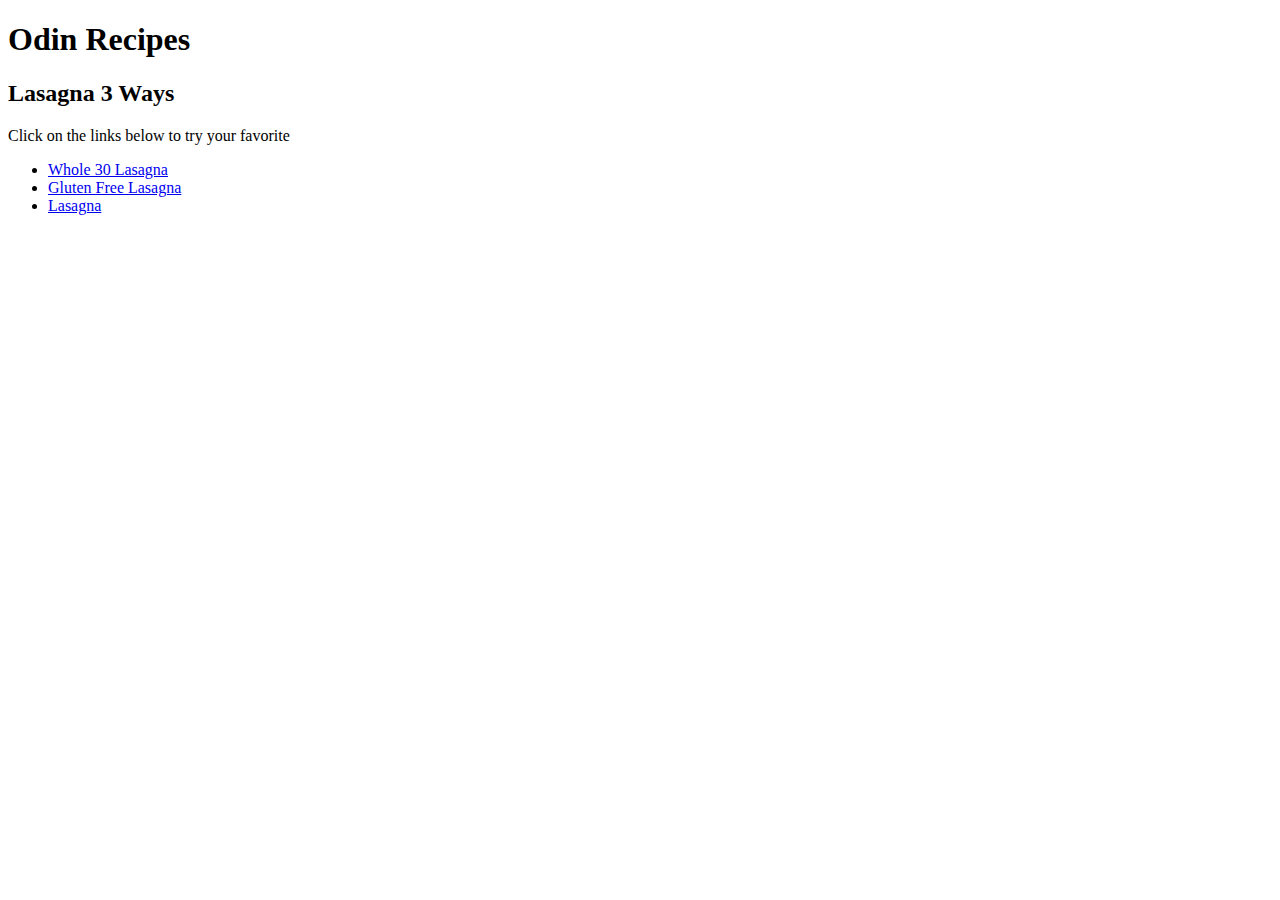
==== index.html @ d6618676 "Edit README.md and index.html and odin-recipes and recipes/gluten.html and recipes/lasagna.html and " ====
<!DOCTYPE html>
<html lang="en">
    <head>
        <meta charset="UTF-8">
        <title>odin-recipes</title>
    </head>
</html>
<main>
    <h1>Odin Recipes</h1>
    <h2>Lasagna 3 Ways</h2>
    <p>Click on the links below to try your favorite</p>
</main>
<ul>
    <li><a href="recipes/whole30.html">Whole 30 Lasagna</a></li>
    <li><a href='recipes/gluten.html'>Gluten Free Lasagna</a></li>
    <li><a href='recipes/lasagna.html'>Lasagna</a></li>
</ul>
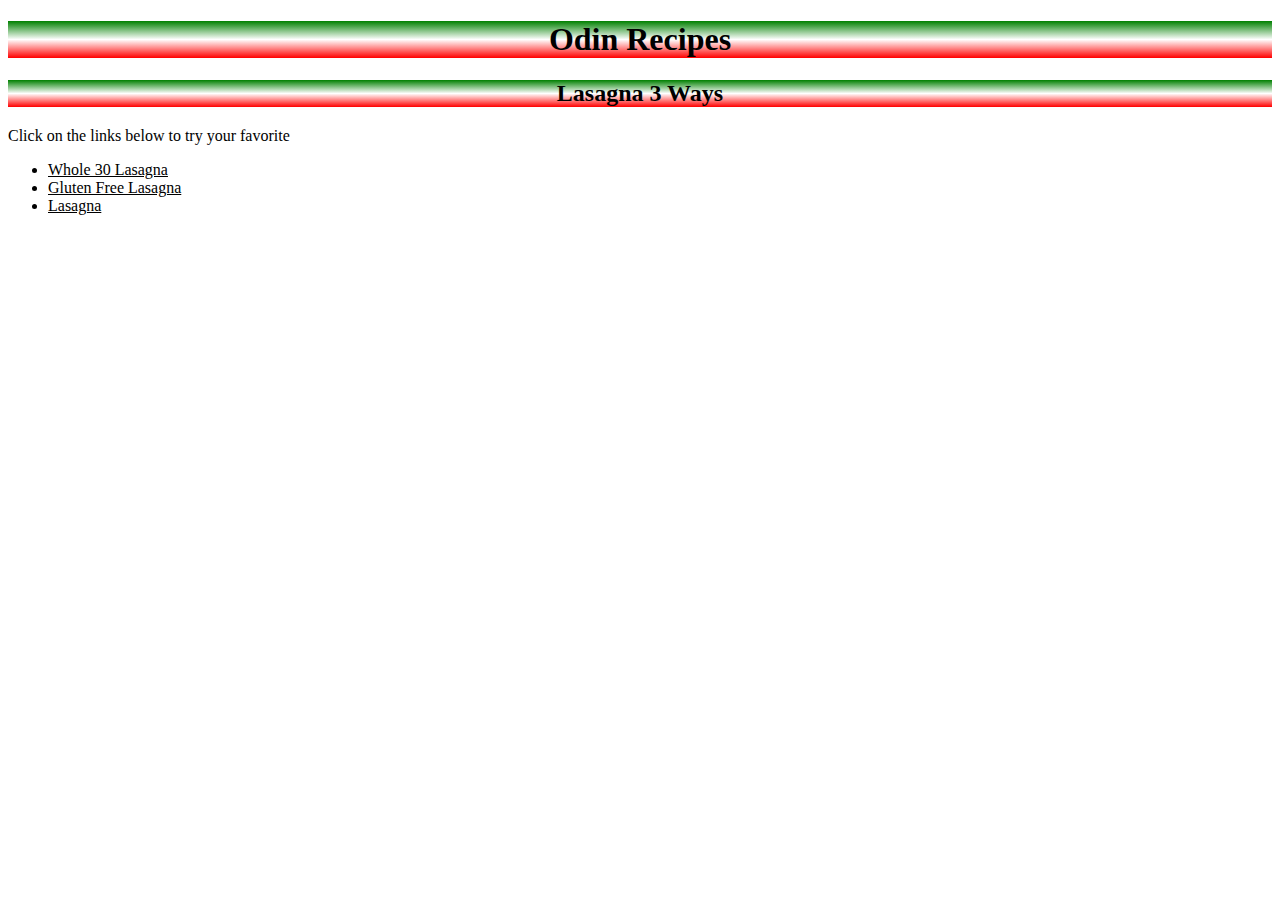
==== commit 893f30ba: "Began adding CSS to this project" ====
--- a/index.html
+++ b/index.html
@@ -3,11 +3,12 @@
     <head>
         <meta charset="UTF-8">
         <title>odin-recipes</title>
+        <link rel="stylesheet" href="style.css"></link>
     </head>
 </html>
 <main>
-    <h1>Odin Recipes</h1>
-    <h2>Lasagna 3 Ways</h2>
+    <h1 class="flag">Odin Recipes</h1>
+    <h2 class="flag">Lasagna 3 Ways</h2>
     <p>Click on the links below to try your favorite</p>
 </main>
 <ul>
--- a/style.css
+++ b/style.css
@@ -0,0 +1,39 @@
+.flag{
+    text-align: center;
+/*I want to make an italian flag as the background here*/
+    background: linear-gradient(#008000,#ffffff, #ff0000)
+/*I want to get rid of the space between h1 and h2*/
+}
+
+
+
+
+
+
+
+
+
+
+
+
+
+
+
+
+
+/*This is the code for clicking on the links*/
+a{
+    color:black;
+}
+
+a:visited{
+    color: black
+}
+
+a:hover{
+    color:red
+}
+
+a:active{
+    color:black
+}
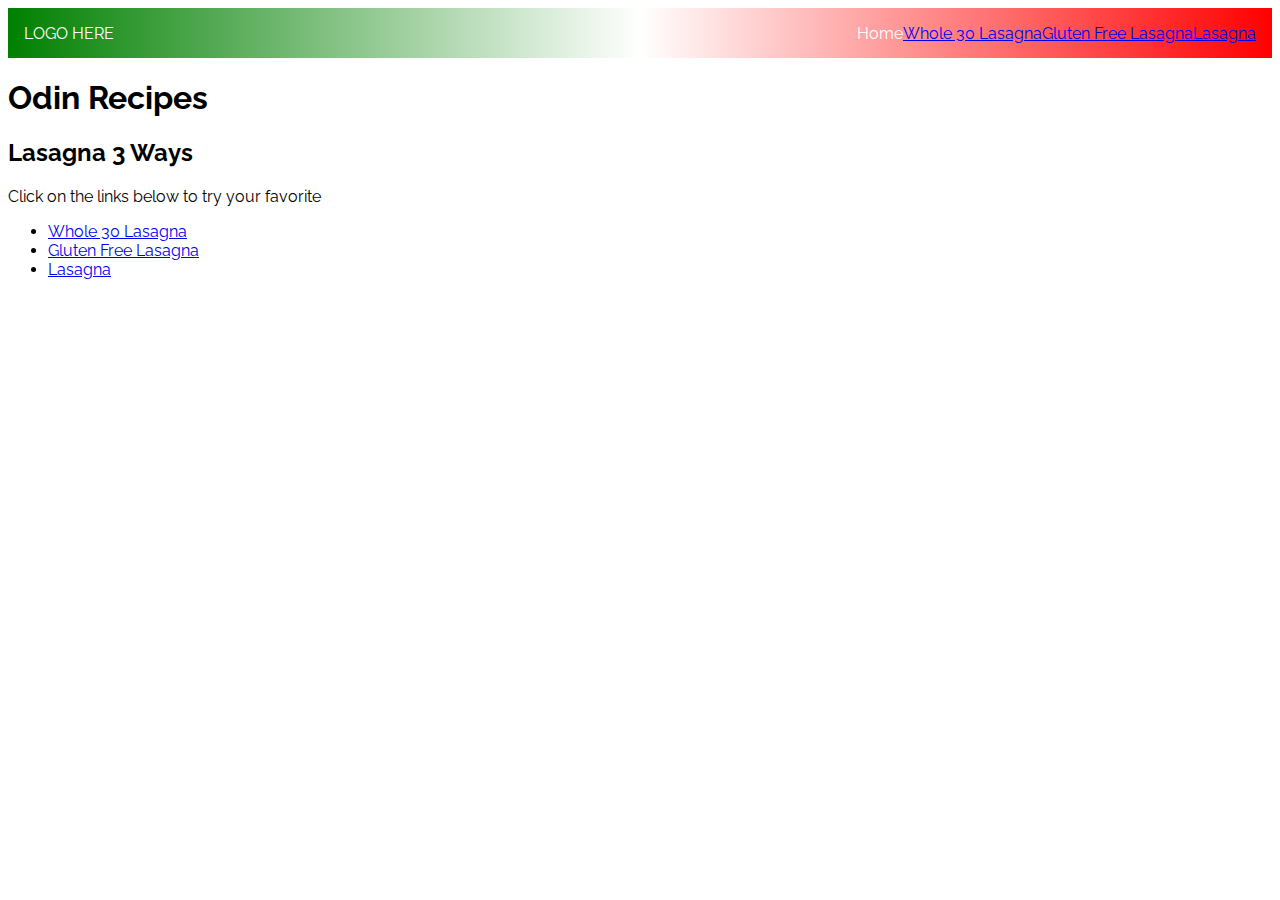
==== commit d6bb2893: "Added a nav bar to my index page" ====
--- a/index.html
+++ b/index.html
@@ -5,7 +5,23 @@
         <title>odin-recipes</title>
         <link rel="stylesheet" href="style.css"></link>
     </head>
-</html>
+<body>
+<!--Navigation Bar-->
+<section class="top-nav">
+<!--For the logo use The Odin Project?-->
+    <div>LOGO HERE</div>
+    <input id="menu-toggle" type="checkbox">
+    <label class="menu-button-container" for="menu-toggle">
+        <div class='menu-button'>
+        </div>
+    </label>
+    <ul class="menu">
+        <li><a class='nav' hrev='../odin-recipes/index.html'>Home</a></li>
+        <li><a class='nav' href="recipes/whole30.html">Whole 30 Lasagna</a></li>
+    <li><a class='nav' href='recipes/gluten.html'>Gluten Free Lasagna</a></li>
+    <li><a class='nav' href='recipes/lasagna.html'>Lasagna</a></li>
+    </ul>
+</section>
 <main>
     <h1 class="flag">Odin Recipes</h1>
     <h2 class="flag">Lasagna 3 Ways</h2>
@@ -16,4 +32,6 @@
     <li><a href='recipes/gluten.html'>Gluten Free Lasagna</a></li>
     <li><a href='recipes/lasagna.html'>Lasagna</a></li>
 </ul>
+</body>
+</html>
 
--- a/style.css
+++ b/style.css
@@ -1,3 +1,128 @@
+@import url(https://fonts.googleapis.com/css?family=Raleway);
+*{/*Universal*/
+    font-family: "Raleway";
+    box-sizing: border-box;
+}
+/*Navigation Bar*/
+.top-nav{
+    display: flex;
+    flex-direction: row;
+    align-items: center;
+    justify-content: space-between; /*moves the li away from the Logo*/
+    background-color: #00BAF0;
+    background: linear-gradient(to left, #ff0000,#ffffff, #008000);
+    color: white;
+    height: 50px;
+    padding: 1em;
+}
+.menu{
+    display: flex;
+    flex-direction: row; /*aligns the li in a row*/
+    list-style-type: none;
+    margin: 0;
+    padding: 0;
+}
+.menu>li{
+    margin: 0 1 rem;/*top_bottom, left_right*/
+    overflow: hidden;
+}
+.menu-button-container{
+    display: none;
+    height: 100%;
+    width: 30px;
+    cursor: pointer;
+    flex-direction: column;
+    justify-content: center;
+    align-items: center;
+}
+#menu-toggle{
+    display: none;
+}
+.menu-button,.menu-button::before,.menu-button::after{
+    display: block;
+    background-color:#ffffff;
+    position: absolute;
+    height: 4px;
+    width: 30px;
+    transition: transform 400ms cubic-bezier(0.23, 1, 0.32, 1);
+    border-radius: 2px;
+}
+.menu-button::before{
+    content: '';
+    margin-top: -8px;
+}
+.menu-button::after{
+    content:'';
+    margin-top: 8px;
+}
+/*This adds the Hamburger*/
+#menu-toggle:checked + .menu-button-container .menu-button::before{
+    margin-top: 0px;
+    transform: rotate(405deg);
+}
+#menu-toggle:checked + .menu-button-container .menu-button::after {
+    margin-top: 0px;
+    transform: rotate(-405deg);
+} 
+@media (max-width: 700px){
+    .menu-button-container{
+        display: flex;
+    }
+.menu{
+    position: absolute;/*moves the hamburger to the right*/
+    top:0;
+    margin-top: 50px;
+    left: 0;
+    flex-direction: column;/*arranges the li into a column instead of a line*/
+    width: 100%;
+    justidy-content: center;
+    align-items: center;
+}
+#menu-toggle ~ .menu li {
+    height: 0;
+    margin: 0;
+    padding: 0;
+    border: 0;
+/*hides the li*/
+transition: height 400ms cubic-bezier(0.23, 1, 0.32, 1);
+}
+#menu-toggle:checked ~ .menu li {/*This creates the dropdown boxes*/
+    border: 1px solid #333;
+    height: 2.5em;
+    padding: 0.5em;
+    transition: height 400ms cubic-bezier(0.23, 1, 0.32, 1);
+  }
+  .menu > li {/*This makes dropdown boxes look nice*/
+    display: flex;
+    justify-content: center;
+    margin: 0;
+    padding: 0.5em 0;
+    width: 100%;
+    color: white;
+    background-color: #222;
+  }
+  .menu > li:not(:last-child) {
+    border-bottom: 1px solid #444;
+  }
+
+/*^^^Navigation Bar^^^*/
+.nav{
+    color:white;
+}
+
+.nav:visited{
+    color: white
+}
+
+.nav:hover{
+    color:white
+}
+
+.nav:active{
+    color:white
+}
+
+
 .flag{
     text-align: center;
 /*I want to make an italian flag as the background here*/
@@ -21,9 +146,11 @@
 
 
 
+
 /*This is the code for clicking on the links*/
 a{
     color:black;
+    text-decoration: none;
 }
 
 a:visited{
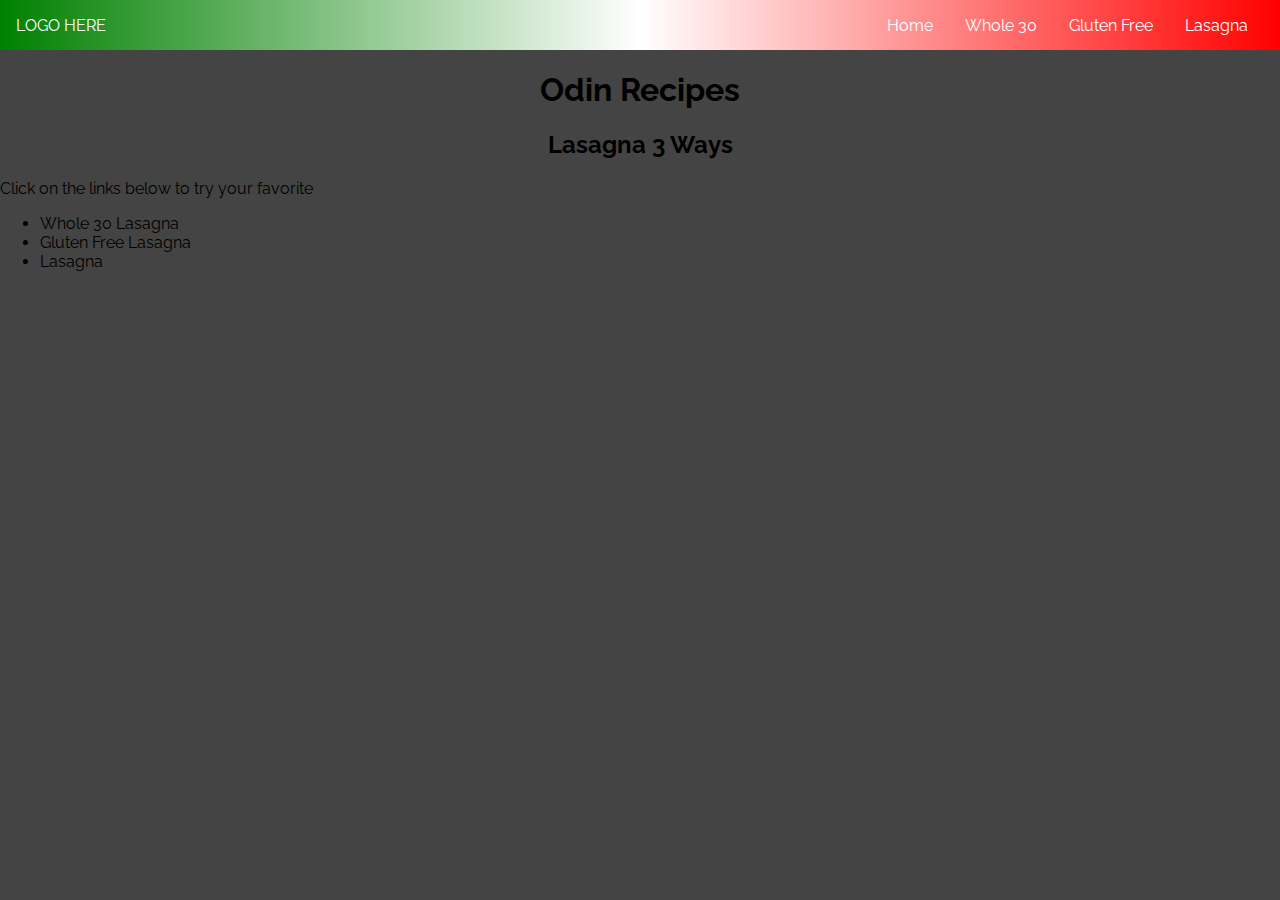
==== commit 075e6894: "Fixed the navigation bar" ====
--- a/index.html
+++ b/index.html
@@ -9,6 +9,7 @@
 <!--Navigation Bar-->
 <section class="top-nav">
 <!--For the logo use The Odin Project?-->
+<!--I want to put a grey border around my nav bar-->
     <div>LOGO HERE</div>
     <input id="menu-toggle" type="checkbox">
     <label class="menu-button-container" for="menu-toggle">
@@ -16,22 +17,22 @@
         </div>
     </label>
     <ul class="menu">
-        <li><a class='nav' hrev='../odin-recipes/index.html'>Home</a></li>
-        <li><a class='nav' href="recipes/whole30.html">Whole 30 Lasagna</a></li>
-    <li><a class='nav' href='recipes/gluten.html'>Gluten Free Lasagna</a></li>
-    <li><a class='nav' href='recipes/lasagna.html'>Lasagna</a></li>
+        <li><a class='nav' id="home" hrev='../odin-recipes/index.html'>Home</a></li>
+        <li><a class='nav' id='whole' href="recipes/whole30.html">Whole 30</a></li>
+    <li><a class='nav' id='gluten' href='recipes/gluten.html'>Gluten Free</a></li>
+    <li><a class='nav' id='lasagna' href='recipes/lasagna.html'>Lasagna</a></li>
     </ul>
 </section>
 <main>
-    <h1 class="flag">Odin Recipes</h1>
-    <h2 class="flag">Lasagna 3 Ways</h2>
+    <h1>Odin Recipes</h1>
+    <h2>Lasagna 3 Ways</h2>
     <p>Click on the links below to try your favorite</p>
-</main>
 <ul>
     <li><a href="recipes/whole30.html">Whole 30 Lasagna</a></li>
     <li><a href='recipes/gluten.html'>Gluten Free Lasagna</a></li>
     <li><a href='recipes/lasagna.html'>Lasagna</a></li>
 </ul>
+</main>
 </body>
 </html>
 
--- a/style.css
+++ b/style.css
@@ -1,98 +1,124 @@
 @import url(https://fonts.googleapis.com/css?family=Raleway);
-*{/*Universal*/
-    font-family: "Raleway";
-    box-sizing: border-box;
+/*Navigation Bar*/
+h2 {
+  vertical-align: center;
+  text-align: center;
 }
-/*Navigation Bar*/
-.top-nav{
+
+html, body {
+  margin: 0;
+  height: 100%;
+}
+
+* {
+  font-family: "Raleway";
+  box-sizing: border-box;
+}
+
+.top-nav {
+  display: flex;
+  flex-direction: row;
+  align-items: center;
+  justify-content: space-between;
+  background-color: #00BAF0;
+  background: linear-gradient(to left, red, white,green);
+  /* W3C, IE 10+/ Edge, Firefox 16+, Chrome 26+, Opera 12+, Safari 7+ */
+  color: #FFF;
+  height: 50px;
+  padding: 1em;
+}
+
+.menu {
+  display: flex;
+  flex-direction: row;
+  list-style-type: none;
+  margin: 0;
+  padding: 0;
+}
+
+.menu > li {
+  margin: 0 1rem;
+  overflow: hidden;
+}
+
+.menu-button-container {
+  display: none;
+  height: 100%;
+  width: 30px;
+  cursor: pointer;
+  flex-direction: column;
+  justify-content: center;
+  align-items: center;
+}
+
+#menu-toggle {
+  display: none;
+}
+
+.menu-button,
+.menu-button::before,
+.menu-button::after {
+  display: block;
+  background-color: #fff;
+  position: absolute;
+  height: 4px;
+  width: 30px;
+  transition: transform 400ms cubic-bezier(0.23, 1, 0.32, 1);
+  border-radius: 2px;
+}
+
+.menu-button::before {
+  content: '';
+  margin-top: -8px;
+}
+
+.menu-button::after {
+  content: '';
+  margin-top: 8px;
+}
+
+#menu-toggle:checked + .menu-button-container .menu-button::before {
+  margin-top: 0px;
+  transform: rotate(405deg);
+}
+
+#menu-toggle:checked + .menu-button-container .menu-button {
+  background: rgba(255, 255, 255, 0);
+}
+
+#menu-toggle:checked + .menu-button-container .menu-button::after {
+  margin-top: 0px;
+  transform: rotate(-405deg);
+}
+
+@media (max-width: 700px) {
+  .menu-button-container {
     display: flex;
-    flex-direction: row;
-    align-items: center;
-    justify-content: space-between; /*moves the li away from the Logo*/
-    background-color: #00BAF0;
-    background: linear-gradient(to left, #ff0000,#ffffff, #008000);
-    color: white;
-    height: 50px;
-    padding: 1em;
-}
-.menu{
-    display: flex;
-    flex-direction: row; /*aligns the li in a row*/
-    list-style-type: none;
-    margin: 0;
-    padding: 0;
-}
-.menu>li{
-    margin: 0 1 rem;/*top_bottom, left_right*/
-    overflow: hidden;
-}
-.menu-button-container{
-    display: none;
-    height: 100%;
-    width: 30px;
-    cursor: pointer;
+  }
+  .menu {
+    position: absolute;
+    top: 0;
+    margin-top: 50px;
+    left: 0;
     flex-direction: column;
+    width: 100%;
     justify-content: center;
     align-items: center;
-}
-#menu-toggle{
-    display: none;
-}
-.menu-button,.menu-button::before,.menu-button::after{
-    display: block;
-    background-color:#ffffff;
-    position: absolute;
-    height: 4px;
-    width: 30px;
-    transition: transform 400ms cubic-bezier(0.23, 1, 0.32, 1);
-    border-radius: 2px;
-}
-.menu-button::before{
-    content: '';
-    margin-top: -8px;
-}
-.menu-button::after{
-    content:'';
-    margin-top: 8px;
-}
-/*This adds the Hamburger*/
-#menu-toggle:checked + .menu-button-container .menu-button::before{
-    margin-top: 0px;
-    transform: rotate(405deg);
-}
-#menu-toggle:checked + .menu-button-container .menu-button::after {
-    margin-top: 0px;
-    transform: rotate(-405deg);
-} 
-@media (max-width: 700px){
-    .menu-button-container{
-        display: flex;
-    }
-.menu{
-    position: absolute;/*moves the hamburger to the right*/
-    top:0;
-    margin-top: 50px;
-    left: 0;
-    flex-direction: column;/*arranges the li into a column instead of a line*/
-    width: 100%;
-    justidy-content: center;
-    align-items: center;
-}
-#menu-toggle ~ .menu li {
+  }
+  #menu-toggle ~ .menu li {
     height: 0;
     margin: 0;
     padding: 0;
     border: 0;
-/*hides the li*/
-transition: height 400ms cubic-bezier(0.23, 1, 0.32, 1);
-}
-#menu-toggle:checked ~ .menu li {/*This creates the dropdown boxes*/
+    transition: height 400ms cubic-bezier(0.23, 1, 0.32, 1);
+  }
+  #menu-toggle:checked ~ .menu li {
     border: 1px solid #333;
     height: 2.5em;
     padding: 0.5em;
     transition: height 400ms cubic-bezier(0.23, 1, 0.32, 1);
   }
-  .menu > li {/*This makes dropdown boxes look nice*/
+  .menu > li {
     display: flex;
     justify-content: center;
     margin: 0;
@@ -104,12 +130,10 @@
   .menu > li:not(:last-child) {
     border-bottom: 1px solid #444;
   }
-
-/*^^^Navigation Bar^^^*/
+}
 .nav{
     color:white;
 }
-
 .nav:visited{
     color: white
 }
@@ -121,13 +145,12 @@
 .nav:active{
     color:white
 }
-
-
-.flag{
+/*^^^Navigation Bar^^^*/
+h1, h2{
     text-align: center;
-/*I want to make an italian flag as the background here*/
-    background: linear-gradient(#008000,#ffffff, #ff0000)
-/*I want to get rid of the space between h1 and h2*/
+}
+body{
+    background: #444;
 }
 
 
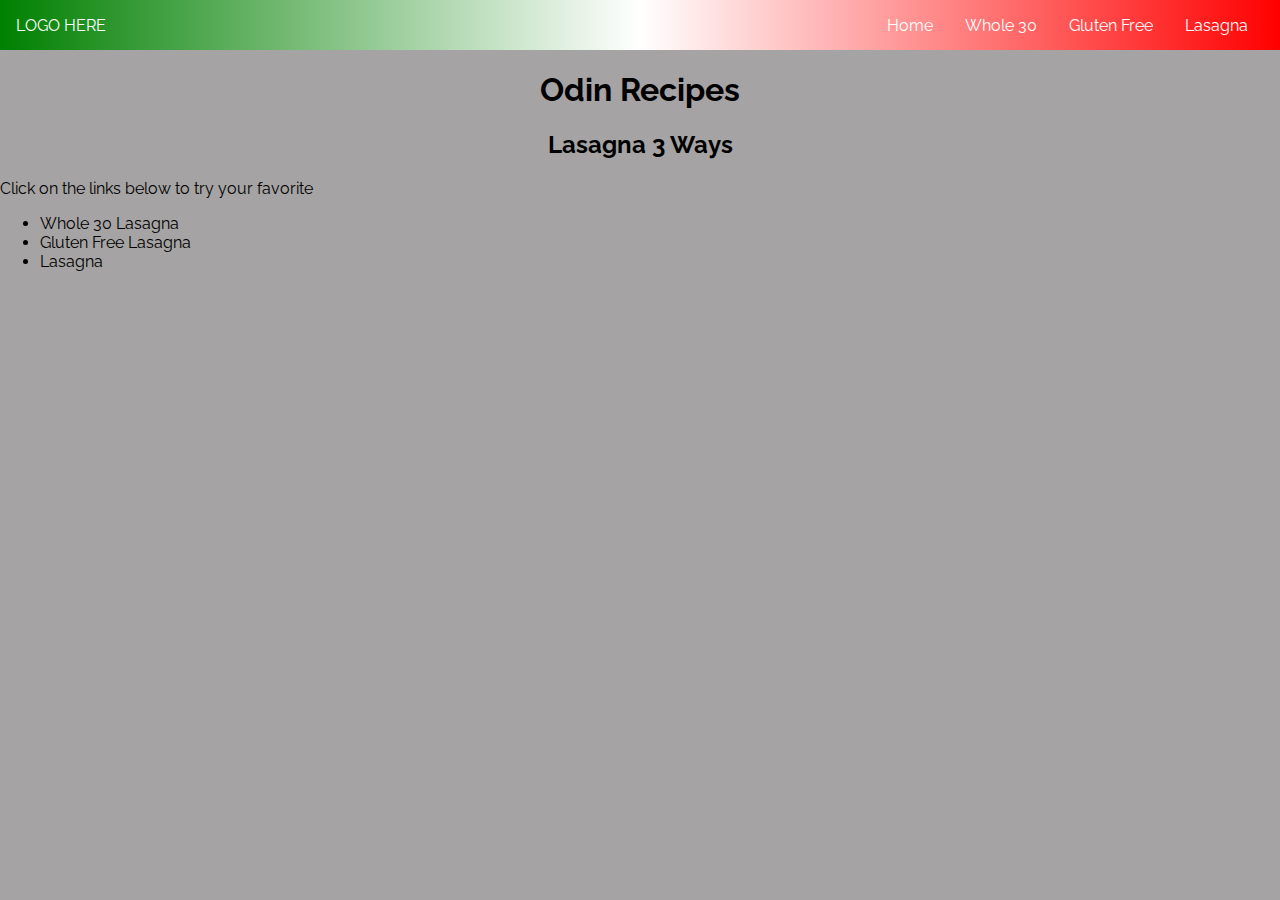
==== commit 0f714f6a: "Finished the navigation bar but it needs to be troubleshooted" ====
--- a/index.html
+++ b/index.html
@@ -2,8 +2,9 @@
 <html lang="en">
     <head>
         <meta charset="UTF-8">
+        <meta name="viewport" content="width=device-width, initial-scale=1">
         <title>odin-recipes</title>
-        <link rel="stylesheet" href="style.css"></link>
+        <link rel="stylesheet" type='text/css' href="style.css"></link>
     </head>
 <body>
 <!--Navigation Bar-->
@@ -17,7 +18,7 @@
         </div>
     </label>
     <ul class="menu">
-        <li><a class='nav' id="home" hrev='../odin-recipes/index.html'>Home</a></li>
+        <li><a class='nav' id="home" href='../odin-recipes/index.html'>Home</a></li>
         <li><a class='nav' id='whole' href="recipes/whole30.html">Whole 30</a></li>
     <li><a class='nav' id='gluten' href='recipes/gluten.html'>Gluten Free</a></li>
     <li><a class='nav' id='lasagna' href='recipes/lasagna.html'>Lasagna</a></li>
--- a/style.css
+++ b/style.css
@@ -4,17 +4,14 @@
   vertical-align: center;
   text-align: center;
 }
-
 html, body {
   margin: 0;
   height: 100%;
 }
-
 * {
   font-family: "Raleway";
   box-sizing: border-box;
 }
-
 .top-nav {
   display: flex;
   flex-direction: row;
@@ -27,7 +24,6 @@
   height: 50px;
   padding: 1em;
 }
-
 .menu {
   display: flex;
   flex-direction: row;
@@ -35,12 +31,10 @@
   margin: 0;
   padding: 0;
 }
-
 .menu > li {
   margin: 0 1rem;
   overflow: hidden;
 }
-
 .menu-button-container {
   display: none;
   height: 100%;
@@ -50,11 +44,9 @@
   justify-content: center;
   align-items: center;
 }
-
 #menu-toggle {
   display: none;
 }
-
 .menu-button,
 .menu-button::before,
 .menu-button::after {
@@ -66,31 +58,25 @@
   transition: transform 400ms cubic-bezier(0.23, 1, 0.32, 1);
   border-radius: 2px;
 }
-
 .menu-button::before {
-  content: '';
+  content:'';
   margin-top: -8px;
 }
-
 .menu-button::after {
   content: '';
   margin-top: 8px;
 }
-
 #menu-toggle:checked + .menu-button-container .menu-button::before {
   margin-top: 0px;
   transform: rotate(405deg);
 }
-
 #menu-toggle:checked + .menu-button-container .menu-button {
   background: rgba(255, 255, 255, 0);
 }
-
 #menu-toggle:checked + .menu-button-container .menu-button::after {
   margin-top: 0px;
   transform: rotate(-405deg);
 }
-
 @media (max-width: 700px) {
   .menu-button-container {
     display: flex;
@@ -146,28 +132,13 @@
     color:white
 }
 /*^^^Navigation Bar^^^*/
+
 h1, h2{
     text-align: center;
 }
 body{
-    background: #444;
+    background: rgb(165, 163, 163);
 }
-
-
-
-
-
-
-
-
-
-
-
-
-
-
-
-
 
 
 /*This is the code for clicking on the links*/
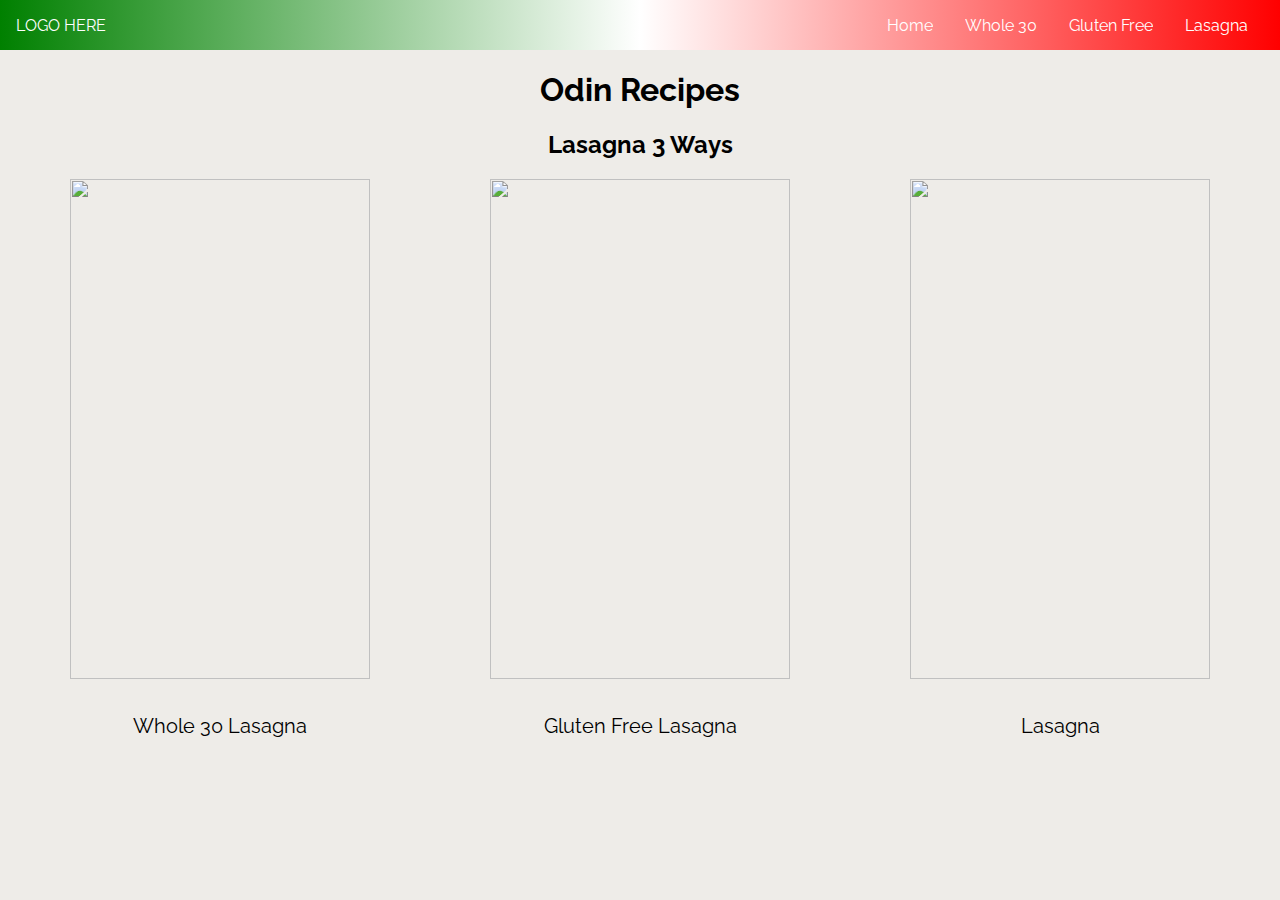
==== commit f4669ad0: "Styled Home page" ====
--- a/index.html
+++ b/index.html
@@ -3,7 +3,7 @@
     <head>
         <meta charset="UTF-8">
         <meta name="viewport" content="width=device-width, initial-scale=1">
-        <title>odin-recipes</title>
+        <title>Odin Recipes</title>
         <link rel="stylesheet" type='text/css' href="style.css"></link>
     </head>
 <body>
@@ -27,12 +27,21 @@
 <main>
     <h1>Odin Recipes</h1>
     <h2>Lasagna 3 Ways</h2>
-    <p>Click on the links below to try your favorite</p>
-<ul>
-    <li><a href="recipes/whole30.html">Whole 30 Lasagna</a></li>
-    <li><a href='recipes/gluten.html'>Gluten Free Lasagna</a></li>
-    <li><a href='recipes/lasagna.html'>Lasagna</a></li>
-</ul>
+<div class="flex-container">
+<div class="item">
+  <a href="recipes/whole30.html"><img src="../odin-recipes/images/whole303.webp"></a>
+  <p>Whole 30 Lasagna</p>
+</div>
+<div class="item">
+  <a href='recipes/gluten.html'><img src='../odin-recipes/images/gluten4.jpg'></a>
+  <p>Gluten Free Lasagna</p>
+</div>
+<div class="item">
+  <a href='recipes/lasagna.html'><img src='../odin-recipes/images/plated.jpg'></a>
+  <p>Lasagna</p>
+</div>
+
+</div>
 </main>
 </body>
 </html>
--- a/style.css
+++ b/style.css
@@ -12,12 +12,13 @@
   font-family: "Raleway";
   box-sizing: border-box;
 }
-.top-nav {
+.top-nav, .menu{
   display: flex;
   flex-direction: row;
+}
+.top-nav {
   align-items: center;
   justify-content: space-between;
-  background-color: #00BAF0;
   background: linear-gradient(to left, red, white,green);
   /* W3C, IE 10+/ Edge, Firefox 16+, Chrome 26+, Opera 12+, Safari 7+ */
   color: #FFF;
@@ -25,8 +26,6 @@
   padding: 1em;
 }
 .menu {
-  display: flex;
-  flex-direction: row;
   list-style-type: none;
   margin: 0;
   padding: 0;
@@ -123,11 +122,9 @@
 .nav:visited{
     color: white
 }
-
 .nav:hover{
     color:white
 }
-
 .nav:active{
     color:white
 }
@@ -137,7 +134,7 @@
     text-align: center;
 }
 body{
-    background: rgb(165, 163, 163);
+    background: #eeece8;
 }
 
 
@@ -146,15 +143,37 @@
     color:black;
     text-decoration: none;
 }
-
 a:visited{
     color: black
 }
-
 a:hover{
     color:red
 }
-
 a:active{
     color:black
 }
+.item img:hover{
+  transform: scale(1.05);
+  transition: all ease ;
+  border-radius: 15px;
+  box-shadow: 0 0 5px #0a0a0a;
+}
+.flex-container{
+  display:flex;
+  flex-direction: row;
+  justify-content: center;
+  font-size: 20px;
+  gap:20px;
+ }
+ img{
+  height: 500px;
+  width: 300px;
+ }
+ .item{
+  display: flex;
+  flex-direction: column;
+  gap:10px;
+  align-items:center;
+  width:400px;
+  text-align: center;
+}